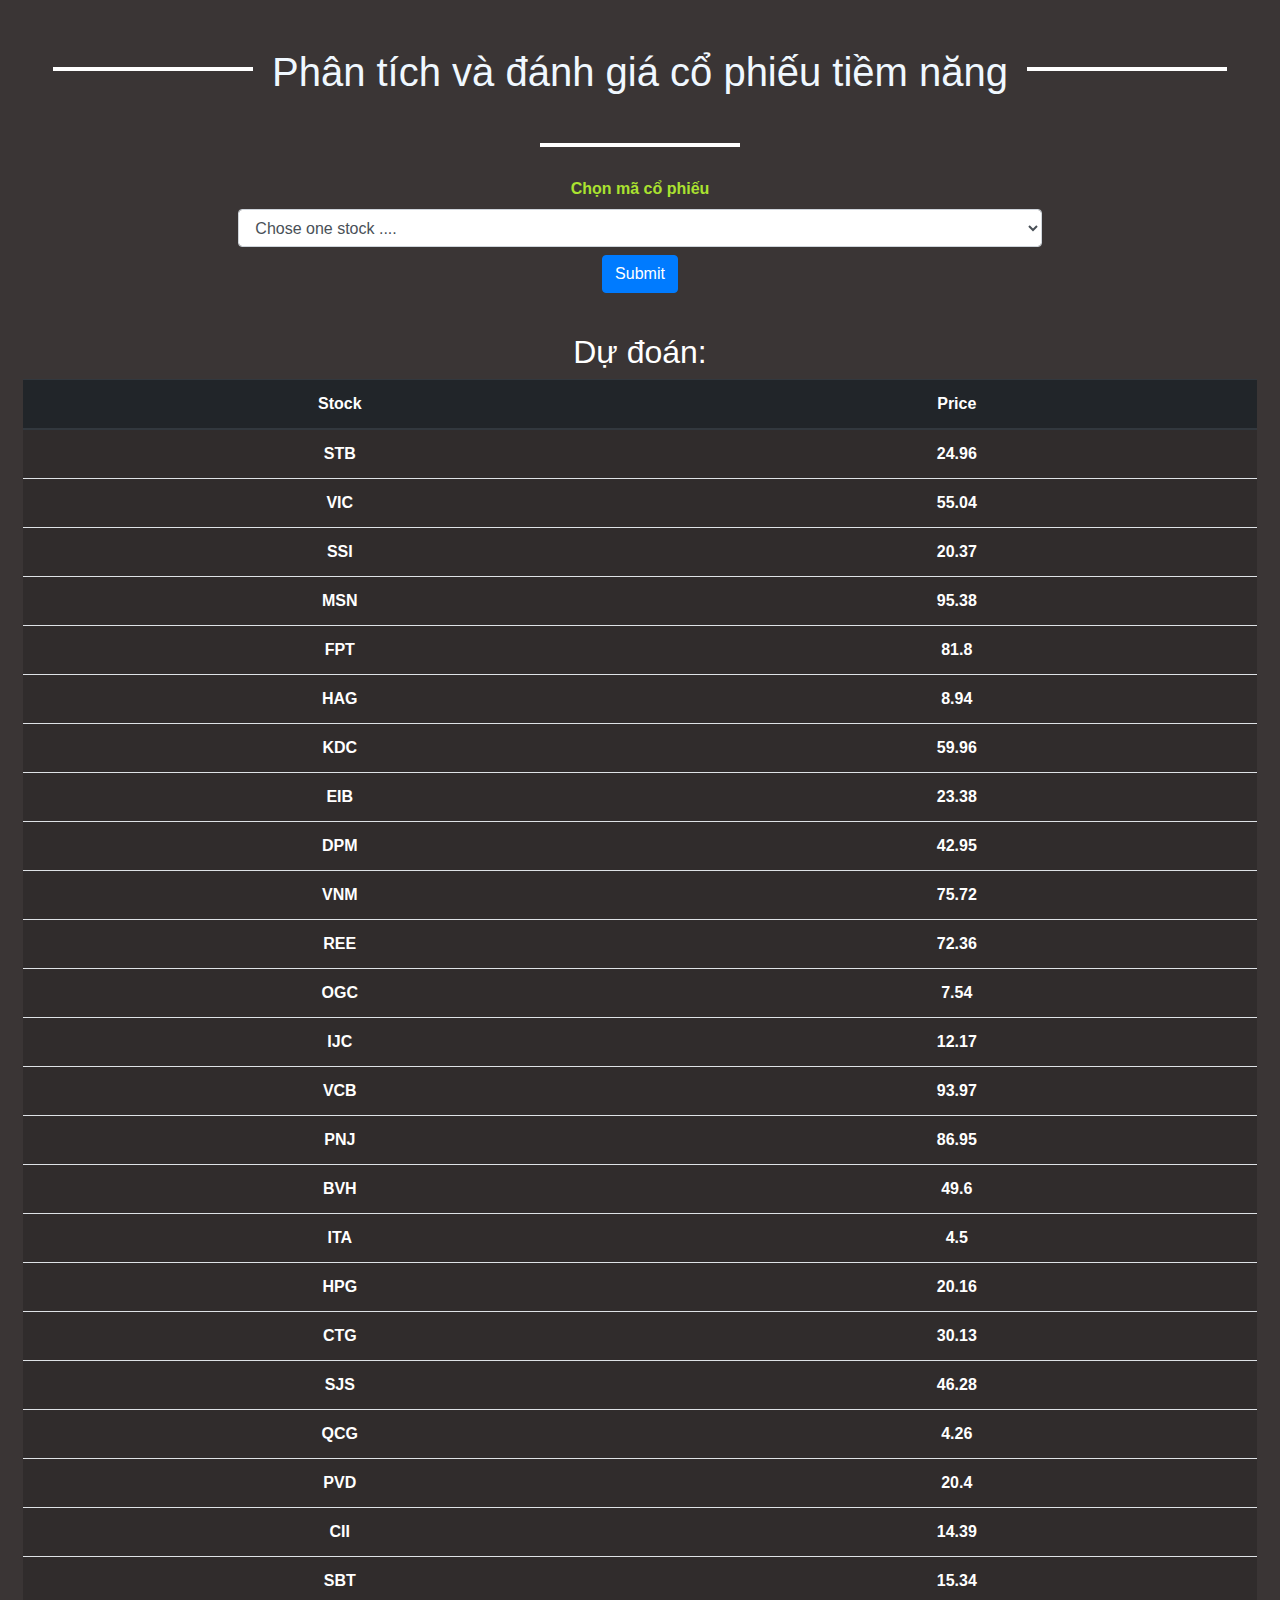
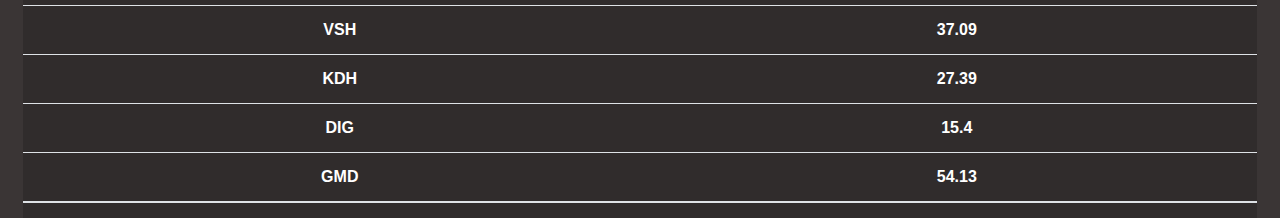
==== Web Stock_market/index.html @ 3bbf76f0 "update" ====
<!DOCTYPE html>
<html lang="en">
<head>
    <meta charset="UTF-8">
    <meta http-equiv="X-UA-Compatible" content="IE=edge">
    <meta name="viewport" content="width=device-width, initial-scale=1.0">
    <link rel="stylesheet" href="https://cdn.jsdelivr.net/npm/bootstrap@4.0.0/dist/css/bootstrap.min.css" integrity="sha384-Gn5384xqQ1aoWXA+058RXPxPg6fy4IWvTNh0E263XmFcJlSAwiGgFAW/dAiS6JXm" crossorigin="anonymous">
    <link rel="stylesheet" href="./style.css">
    <title>Document</title>
</head>
<script src = "../static/scripts/main.js" ></script>
<body>
    <div class="content py-4">
        <header>
            <br>
            <div class="line"></div>
                <div style="display:inline-block; color:aliceblue">
                    <h1>Phân tích và đánh giá cổ phiếu tiềm năng<h1>
                </div>
            <div class="line"></div>
        </header> 
    </div>
    <div class="col">
        <div class="line"></div>
        <div class=" d-flex justify-content-center">
            <div class="menu-stock my-2 col-8">
                <div class="form-group ">
                    <form action="" method="post">
                        <label class="font-weight-bold">Chọn mã cổ phiếu</label>
                        <select class="form-control" name="input" id = "stock">
                          <option>Chose one stock ....</option>
                          <option>STB</option>
                          <option>VIC</option>
                          <option>SSI</option>
                          <option>MSN</option>
                          <option>FPT</option>
                          <option>HAG</option>
                          <option>KDC</option>
                          <option>EIB</option>
                          <option>DPM</option>
                          <option>VNM</option>
                          <option>REE</option>
                          <option>OGC</option>
                          <option>IJC</option>
                          <option>VCB</option>
                          <option>PNJ</option>
                          <option>BVH</option>
                          <option>ITA</option>
                          <option>HPG</option>
                          <option>CTG</option>
                          <option>SJS</option>
                          <option>QCG</option>
                          <option>PVD</option>
                          <option>CII</option>
                          <option>SBT</option>
                          <option>VSH</option>
                          <option>KDH</option>
                          <option>DIG</option>
                          <option>GMD</option>
                        </select>
                        <button class="btn btn-primary my-2 submit" type="button" onclick="checkMyStock()" id="sub">Submit</button>
                    </form> 
                    
                </div>
            </div>            
        </div>
    <div class="my-2">
        <h2 style="color: white;">Dự đoán: </h2>
        <h3 id ="result" style="color: blanchedalmond;"></h3>
    </div>
    <div class="table-stock  row row-cols-4 mx-2">
        <table class="table">
            <thead class="thead-dark"> 
                <tr>
                    <th>Stock</th>
                    <th>Price</th>
                </tr>
            </thead>
            <tbody class="table-body">
            </tbody>      
            <tr></tr>
        </table>
    </div>
    <script src=" main.js"></script>
</body>
</html>
---- Web Stock_market/style.css ----
body{
    background-color: #3A3535;
}
.menu-stock{
    /* background-color: rgba(100, 190, 229, 0.464); */
    color: rgb(170, 226, 48);
}
.table-stock{
    background-color: rgba(23, 22, 22, 0.27);
}
#content {
    margin: 20px;
}
.line {
    width: 200px;
    height: 0px;
    border: 2px solid white;
    margin: 15px;
    display:inline-block;
}
div {
    text-align: center;
}
.table-body{
    color: white;
}
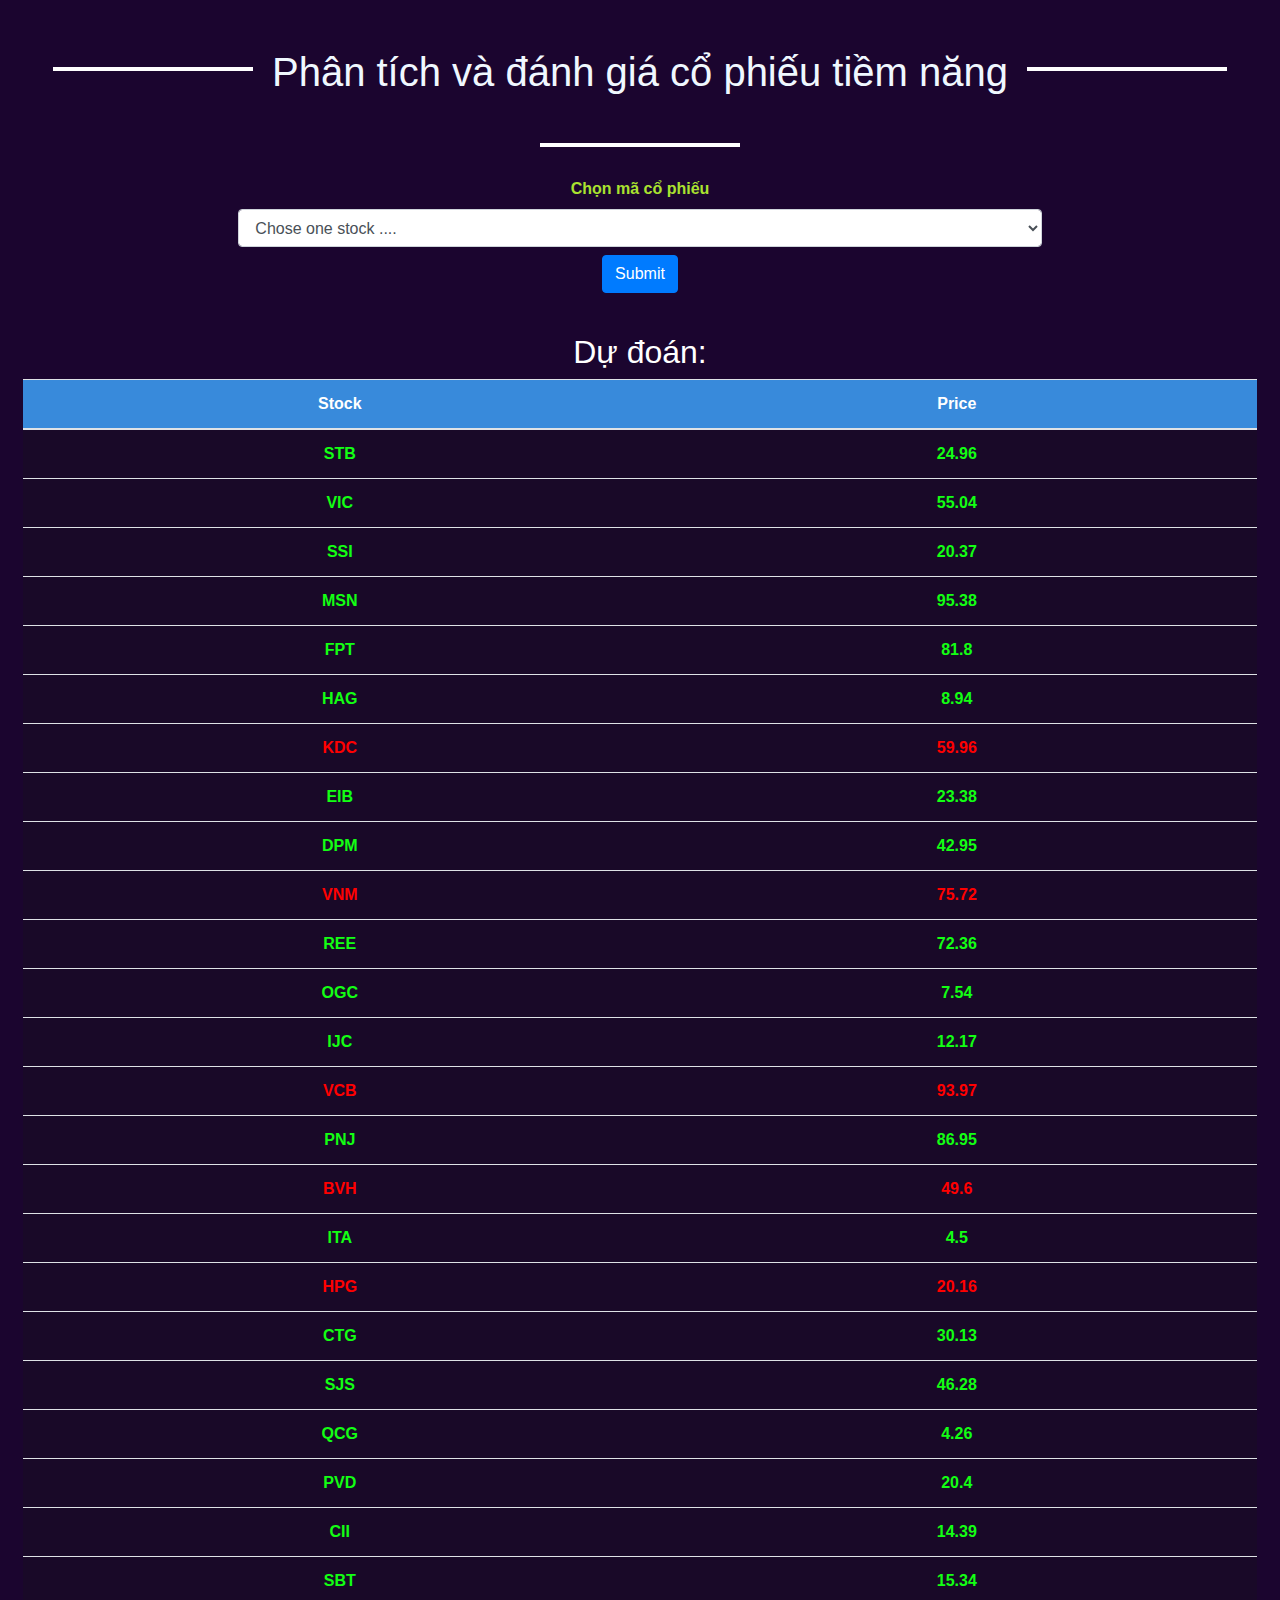
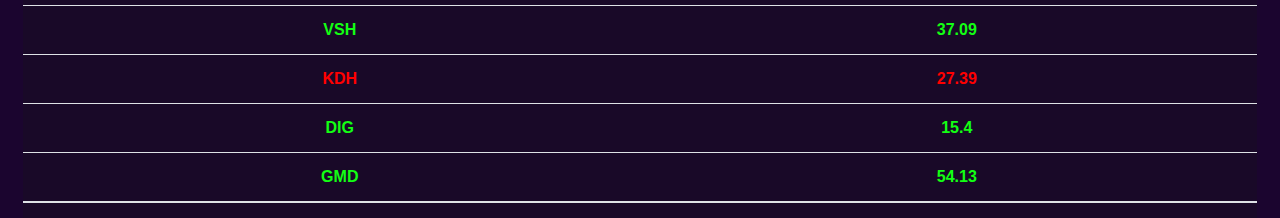
==== commit a90b7a80: "update" ====
--- a/Web Stock_market/index.html
+++ b/Web Stock_market/index.html
@@ -4,9 +4,10 @@
     <meta charset="UTF-8">
     <meta http-equiv="X-UA-Compatible" content="IE=edge">
     <meta name="viewport" content="width=device-width, initial-scale=1.0">
+    <link rel="icon" type="image/png" href="./images/favicon-32x32.png" sizes="32x32" />
     <link rel="stylesheet" href="https://cdn.jsdelivr.net/npm/bootstrap@4.0.0/dist/css/bootstrap.min.css" integrity="sha384-Gn5384xqQ1aoWXA+058RXPxPg6fy4IWvTNh0E263XmFcJlSAwiGgFAW/dAiS6JXm" crossorigin="anonymous">
     <link rel="stylesheet" href="./style.css">
-    <title>Document</title>
+    <title>STOCK</title>
 </head>
 <script src = "../static/scripts/main.js" ></script>
 <body>
@@ -70,7 +71,7 @@
     </div>
     <div class="table-stock  row row-cols-4 mx-2">
         <table class="table">
-            <thead class="thead-dark"> 
+            <thead class="header-table"> 
                 <tr>
                     <th>Stock</th>
                     <th>Price</th>
@@ -83,4 +84,4 @@
     </div>
     <script src=" main.js"></script>
 </body>
-</html>+</html>
--- a/Web Stock_market/style.css
+++ b/Web Stock_market/style.css
@@ -1,5 +1,5 @@
 body{
-    background-color: #3A3535;
+    background-color: #1b052f;
 }
 .menu-stock{
     /* background-color: rgba(100, 190, 229, 0.464); */
@@ -24,3 +24,13 @@
 .table-body{
     color: white;
 }
+#reduce{
+    color: red;
+}
+#increase{
+    color: #13ff13;
+}
+.header-table{
+    background-color: #388adb;
+    color: white;
+}
